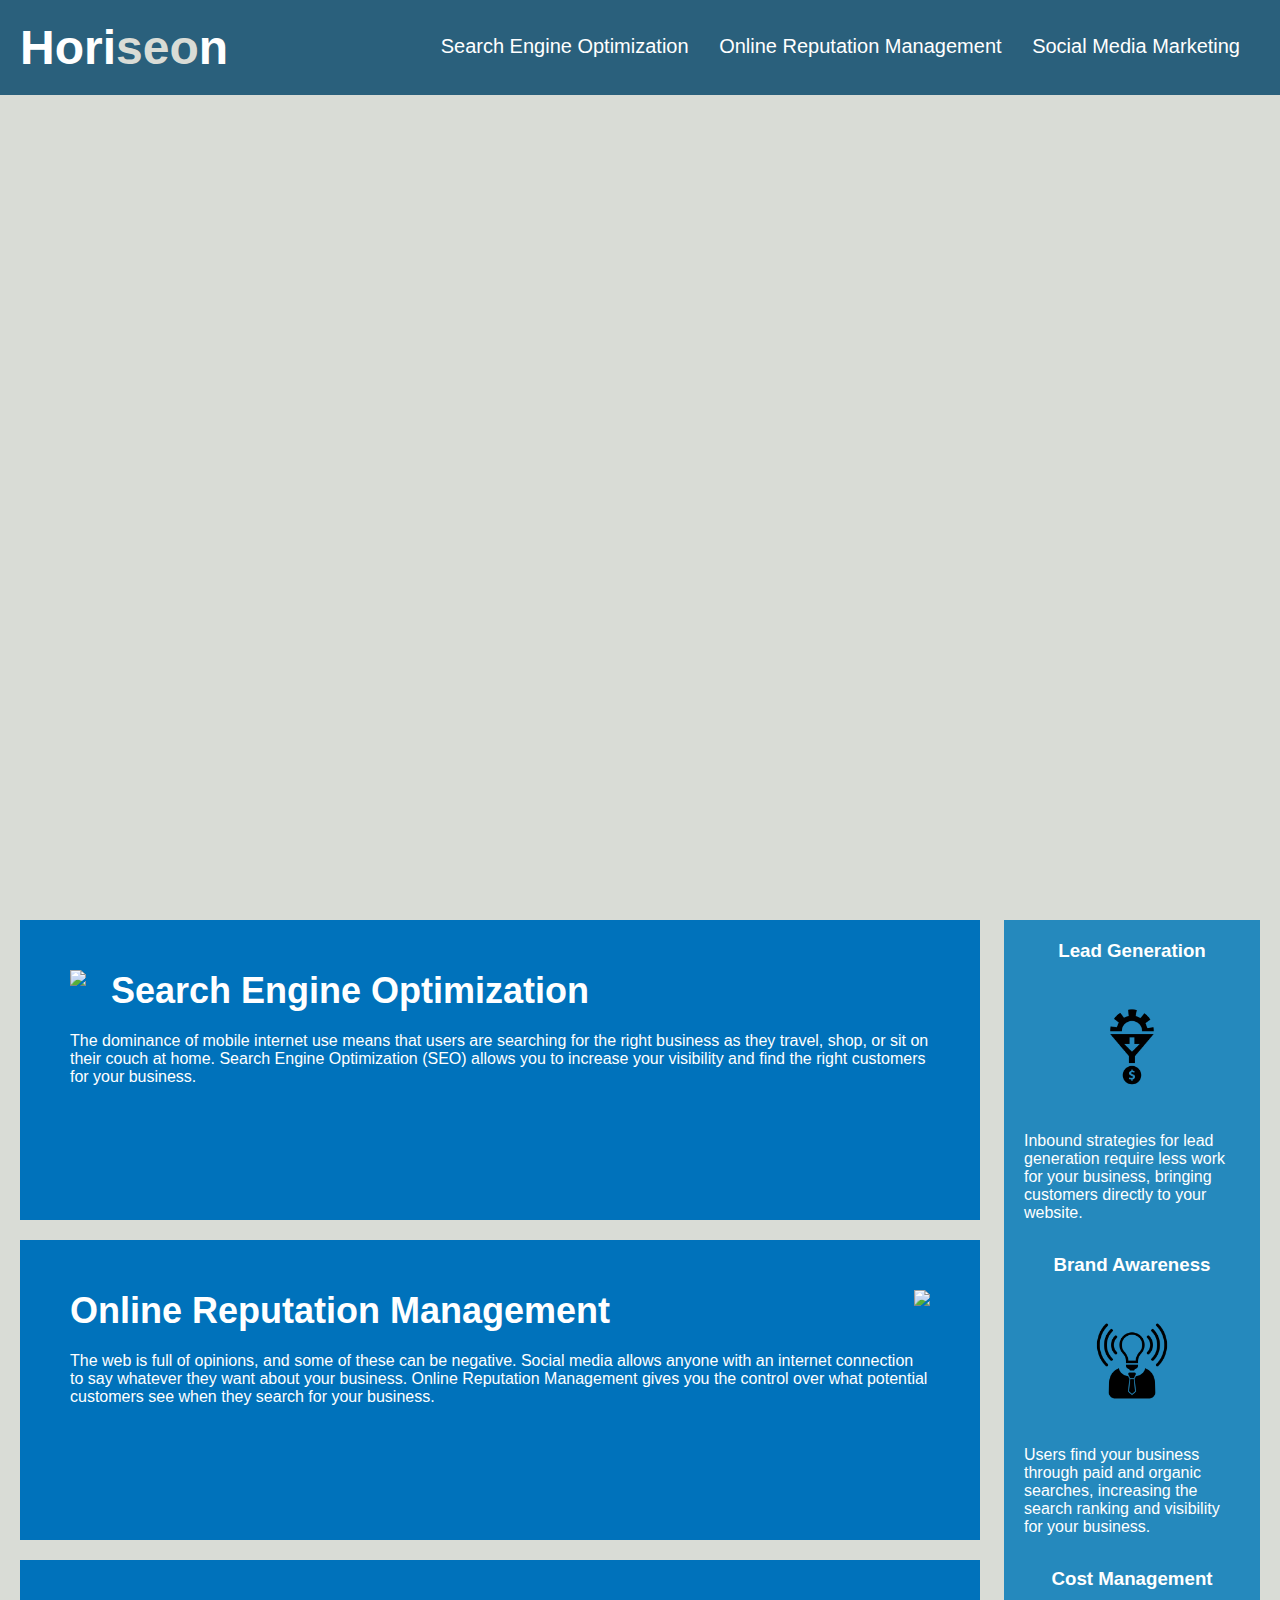
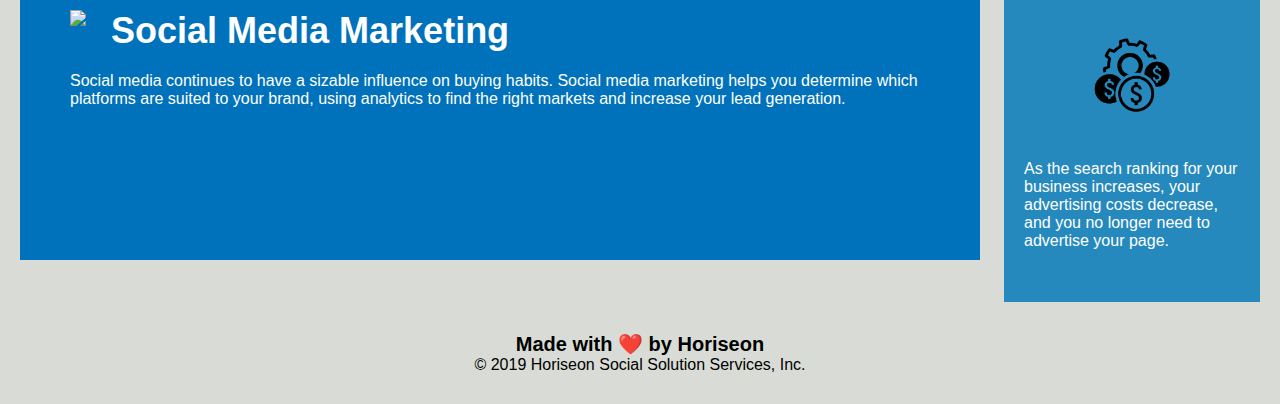
==== Develop/index.html @ 884dda2f "saving html file in repo" ====
<!DOCTYPE html>
<html lang="en-us">

<head>
    <meta charset="UTF-8" />
    <link rel="stylesheet" href="./assets/css/style.css">
    <title>website</title>
</head>

<body>
    <div class="header">
        <h1>Hori<span class="seo">seo</span>n</h1>
        <div>
            <ul>
                <li>
                    <a href="#search-engine-optimization">Search Engine Optimization</a>
                </li>
                <li>
                    <a href="#online-reputation-management">Online Reputation Management</a>
                </li>
                <li>
                    <a href="#social-media-marketing">Social Media Marketing</a>
                </li>
            </ul>
        </div>
    </div>
    <div class="hero"></div>
    <div class="content">
        <div class="search-engine-optimization">
            <img src="./assets/images/search-engine-optimization.jpg" class="float-left" />
            <h2>Search Engine Optimization</h2>
            <p>
                The dominance of mobile internet use means that users are searching for the right business as they travel, shop, or sit on their couch at home. Search Engine Optimization (SEO) allows you to increase your visibility and find the right customers for your business.
            </p>
        </div>
        <div id="online-reputation-management" class="online-reputation-management">
            <img src="./assets/images/online-reputation-management.jpg" class="float-right" />
            <h2>Online Reputation Management</h2>
            <p>
                The web is full of opinions, and some of these can be negative. Social media allows anyone with an internet connection to say whatever they want about your business. Online Reputation Management gives you the control over what potential customers see when they search for your business.
            </p>
        </div>
        <div id="social-media-marketing" class="social-media-marketing">
            <img src="./assets/images/social-media-marketing.jpg" class="float-left" />
            <h2>Social Media Marketing</h2>
            <p>
                Social media continues to have a sizable influence on buying habits. Social media marketing helps you determine which platforms are suited to your brand, using analytics to find the right markets and increase your lead generation.
            </p>
        </div>
    </div>
    <div class="benefits">
        <div class="benefit-lead">
            <h3>Lead Generation</h3>
            <img src="./assets/images/lead-generation.png" />
            <p>
                Inbound strategies for lead generation require less work for your business, bringing customers directly to your website.
            </p>
        </div>
        <div class="benefit-brand">
            <h3>Brand Awareness</h3>
            <img src="./assets/images/brand-awareness.png" />
            <p>
                Users find your business through paid and organic searches, increasing the search ranking and visibility for your business.
            </p>
        </div>
        <div class="benefit-cost">
            <h3>Cost Management</h3>
            <img src="./assets/images/cost-management.png" />
            <p>
                As the search ranking for your business increases, your advertising costs decrease, and you no longer need to advertise your page.
            </p>
        </div>
    </div>
    <div class="footer">
        <h2>Made with ❤️️ by Horiseon</h2>
        <p>
            &copy; 2019 Horiseon Social Solution Services, Inc.
        </p>
    </div>
</body>

</html>
---- Develop/assets/css/style.css ----
* {
    box-sizing: border-box;
    padding: 0;
    margin: 0;
}

body {
    background-color: #d9dcd6;
}

.header {
    padding: 20px;
    font-family: 'Trebuchet MS', 'Lucida Sans Unicode', 'Lucida Grande', 'Lucida Sans', Arial, sans-serif;
    background-color: #2a607c;
    color: #ffffff;
}

.header h1 {
    display: inline-block;
    font-size: 48px;
}

.header h1 .seo {
    color: #d9dcd6;
}

.header div {
    padding-top: 15px;
    margin-right: 20px;
    float: right;
    font-family: 'Gill Sans', 'Gill Sans MT', Calibri, 'Trebuchet MS', sans-serif;
    font-size: 20px;
}

.header div ul {
    list-style-type: none;
}

.header div ul li {
    display: inline-block;
    margin-left: 25px;
}

a {
    color: #ffffff;
    text-decoration: none;
}

p {
    font-size: 16px;
}

.hero {
    height: 800px;
    width: 100%;
    margin-bottom: 25px;
    background-image: url("../images/digital-marketing-meeting.jpg");
    background-size: cover;
    background-position: center;
}

.float-left {
    float: left;
    margin-right: 25px;
}

.float-right {
    float: right;
    margin-left: 25px;
}

.content {
    width: 75%;
    display: inline-block;
    margin-left: 20px;
}

.benefits {
    margin-right: 20px;
    padding: 20px;
    clear: both;
    float: right;
    width: 20%;
    height: 100%;
    font-family: 'Gill Sans', 'Gill Sans MT', Calibri, 'Trebuchet MS', sans-serif;
    background-color: #2589bd;
}

.benefit-lead {
    margin-bottom: 32px;
    color: #ffffff;
}

.benefit-brand {
    margin-bottom: 32px;
    color: #ffffff;
}

.benefit-cost {
    margin-bottom: 32px;
    color: #ffffff;
}

.benefit-lead h3 {
    margin-bottom: 10px;
    text-align: center;
}

.benefit-brand h3 {
    margin-bottom: 10px;
    text-align: center;
}

.benefit-cost h3 {
    margin-bottom: 10px;
    text-align: center;
}

.benefit-lead img {
    display: block;
    margin: 10px auto;
    max-width: 150px;
}

.benefit-brand img {
    display: block;
    margin: 10px auto;
    max-width: 150px;
}

.benefit-cost img {
    display: block;
    margin: 10px auto;
    max-width: 150px;
}

.search-engine-optimization {
    margin-bottom: 20px;
    padding: 50px;
    height: 300px;
    font-family: 'Gill Sans', 'Gill Sans MT', Calibri, 'Trebuchet MS', sans-serif;
    background-color: #0072bb;
    color: #ffffff;
}

.online-reputation-management {
    margin-bottom: 20px;
    padding: 50px;
    height: 300px;
    font-family: 'Gill Sans', 'Gill Sans MT', Calibri, 'Trebuchet MS', sans-serif;
    background-color: #0072bb;
    color: #ffffff;
}

.social-media-marketing {
    margin-bottom: 20px;
    padding: 50px;
    height: 300px;
    font-family: 'Gill Sans', 'Gill Sans MT', Calibri, 'Trebuchet MS', sans-serif;
    background-color: #0072bb;
    color: #ffffff;
}

.search-engine-optimization img {
    max-height: 200px;
}

.online-reputation-management img {
    max-height: 200px;
}

.social-media-marketing img {
    max-height: 200px;
}

.search-engine-optimization h2 {
    margin-bottom: 20px;
    font-size: 36px;
}

.online-reputation-management h2 {
    margin-bottom: 20px;
    font-size: 36px;
}

.social-media-marketing h2 {
    margin-bottom: 20px;
    font-size: 36px;
}

.footer {
    padding: 30px;
    clear: both;
    font-family: 'Trebuchet MS', 'Lucida Sans Unicode', 'Lucida Grande', 'Lucida Sans', Arial, sans-serif;
    text-align: center;
}

.footer h2 {
    font-size: 20px;
}
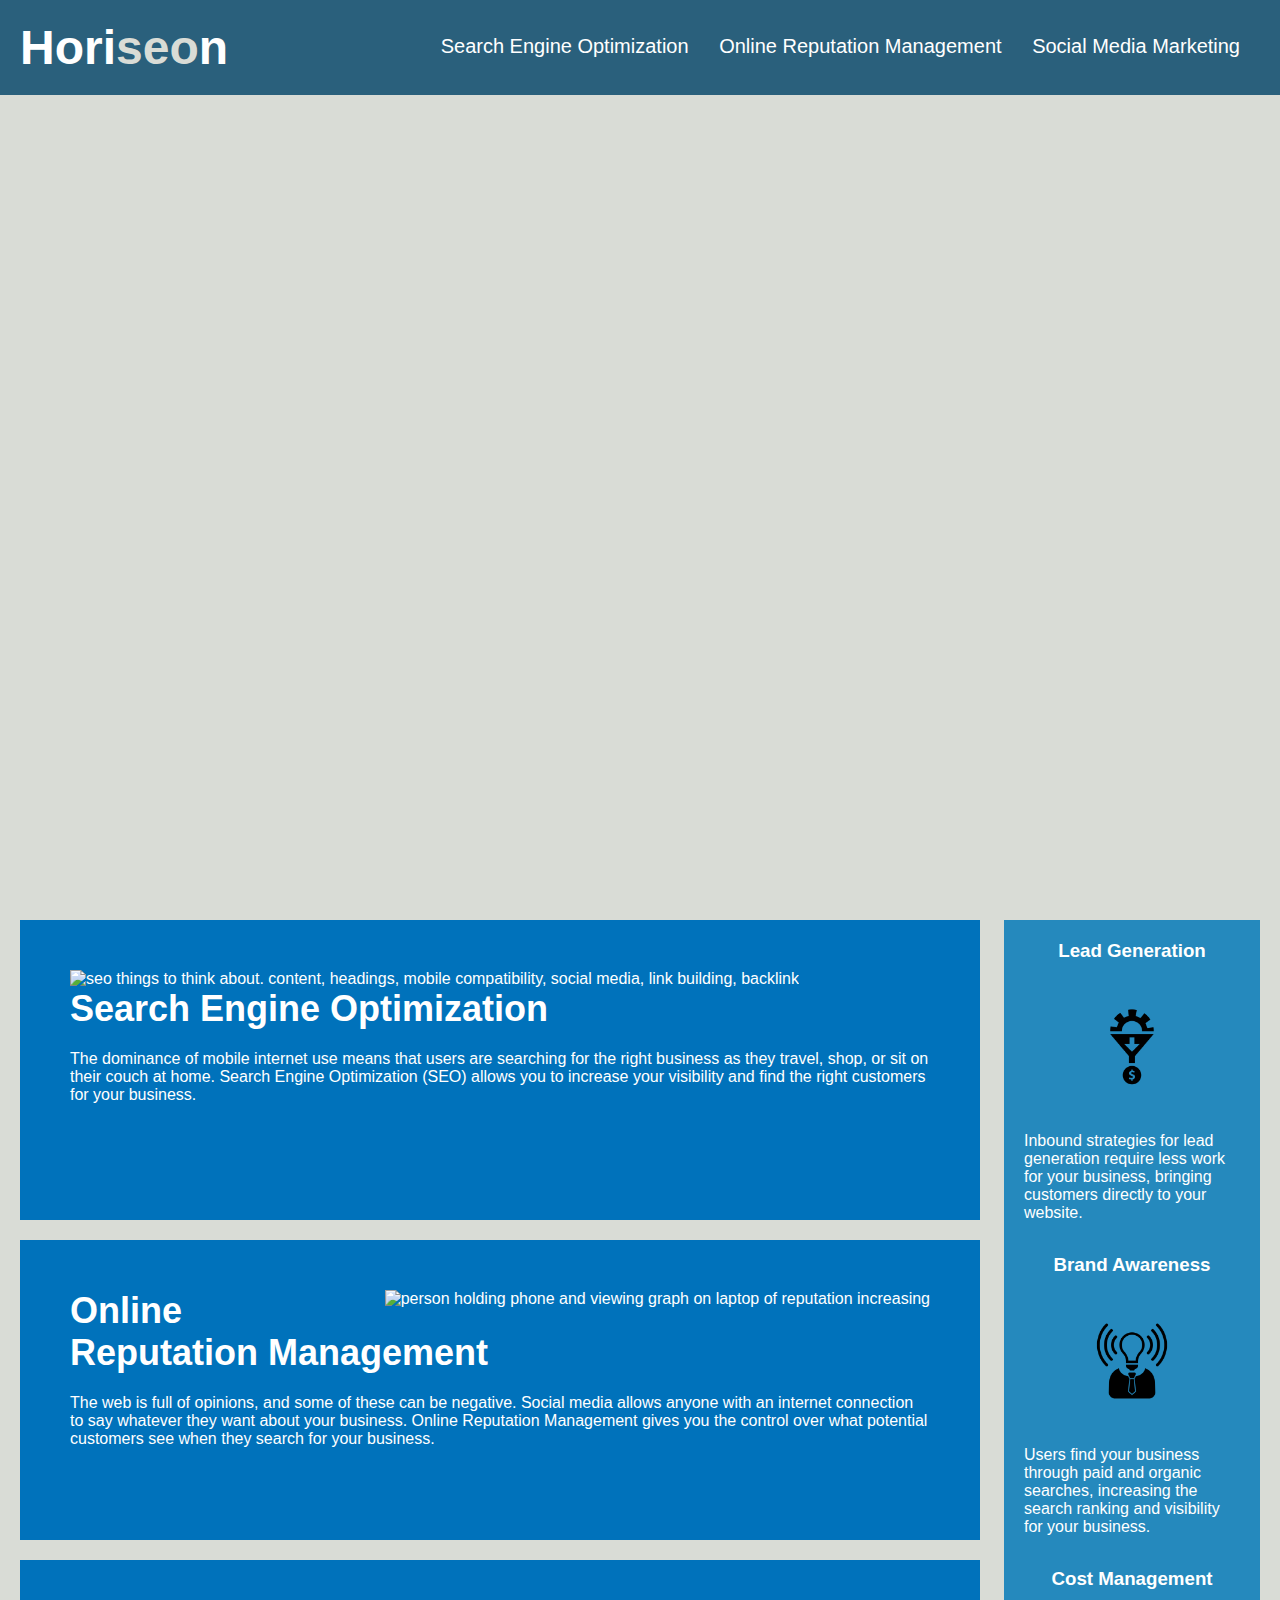
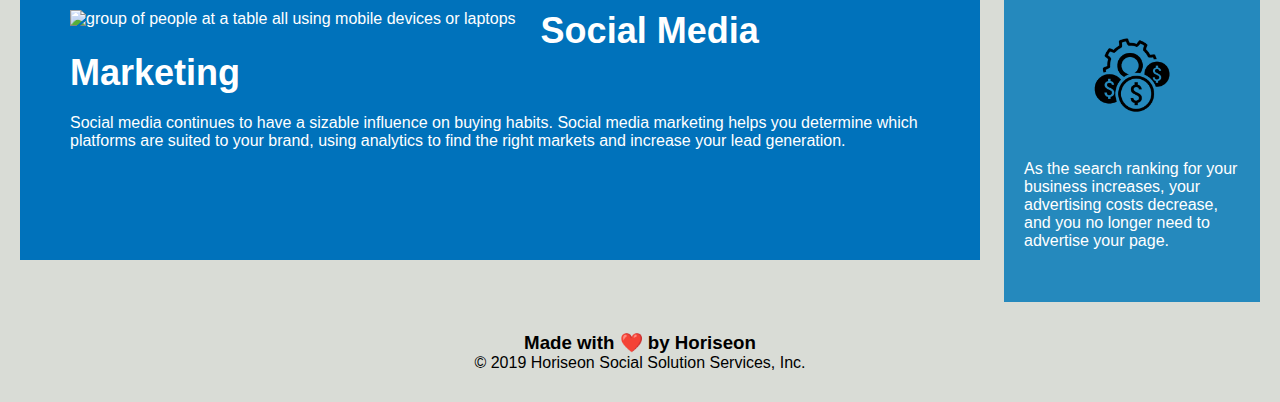
==== commit 9f7b685e: "changing footer from h2 to h3" ====
--- a/Develop/index.html
+++ b/Develop/index.html
@@ -4,11 +4,11 @@
 <head>
     <meta charset="UTF-8" />
     <link rel="stylesheet" href="./assets/css/style.css">
-    <title>website</title>
+    <title>Horiseon How To Improve Your Online Presence</title>
 </head>
 
 <body>
-    <div class="header">
+    <section class="header">
         <h1>Hori<span class="seo">seo</span>n</h1>
         <div>
             <ul>
@@ -23,56 +23,56 @@
                 </li>
             </ul>
         </div>
-    </div>
+    </section>
     <div class="hero"></div>
-    <div class="content">
-        <div class="search-engine-optimization">
-            <img src="./assets/images/search-engine-optimization.jpg" class="float-left" />
+    <section class="content">
+        <div id="search-engine-optimization" class="search-engine-optimization">
+            <img src="./assets/images/search-engine-optimization.jpg" alt="seo things to think about. content, headings, mobile compatibility, social media, link building, backlink" class="float-left" />
             <h2>Search Engine Optimization</h2>
             <p>
                 The dominance of mobile internet use means that users are searching for the right business as they travel, shop, or sit on their couch at home. Search Engine Optimization (SEO) allows you to increase your visibility and find the right customers for your business.
             </p>
         </div>
         <div id="online-reputation-management" class="online-reputation-management">
-            <img src="./assets/images/online-reputation-management.jpg" class="float-right" />
+            <img src="./assets/images/online-reputation-management.jpg" alt="person holding phone and viewing graph on laptop of reputation increasing" class="float-right" />
             <h2>Online Reputation Management</h2>
             <p>
                 The web is full of opinions, and some of these can be negative. Social media allows anyone with an internet connection to say whatever they want about your business. Online Reputation Management gives you the control over what potential customers see when they search for your business.
             </p>
         </div>
         <div id="social-media-marketing" class="social-media-marketing">
-            <img src="./assets/images/social-media-marketing.jpg" class="float-left" />
+            <img src="./assets/images/social-media-marketing.jpg" alt="group of people at a table all using mobile devices or laptops" class="float-left" />
             <h2>Social Media Marketing</h2>
             <p>
                 Social media continues to have a sizable influence on buying habits. Social media marketing helps you determine which platforms are suited to your brand, using analytics to find the right markets and increase your lead generation.
             </p>
         </div>
-    </div>
-    <div class="benefits">
+    </section>
+    <section class="benefits">
         <div class="benefit-lead">
             <h3>Lead Generation</h3>
-            <img src="./assets/images/lead-generation.png" />
+            <img src="./assets/images/lead-generation.png" alt="filter thinking into money" />
             <p>
                 Inbound strategies for lead generation require less work for your business, bringing customers directly to your website.
             </p>
         </div>
         <div class="benefit-brand">
             <h3>Brand Awareness</h3>
-            <img src="./assets/images/brand-awareness.png" />
+            <img src="./assets/images/brand-awareness.png" alt="lightbulb as a head." /> 
             <p>
                 Users find your business through paid and organic searches, increasing the search ranking and visibility for your business.
             </p>
         </div>
         <div class="benefit-cost">
             <h3>Cost Management</h3>
-            <img src="./assets/images/cost-management.png" />
+            <img src="./assets/images/cost-management.png" alt="a gear and money signs"/>
             <p>
                 As the search ranking for your business increases, your advertising costs decrease, and you no longer need to advertise your page.
             </p>
         </div>
-    </div>
+    </section>
     <div class="footer">
-        <h2>Made with ❤️️ by Horiseon</h2>
+        <h3>Made with ❤️️ by Horiseon</h3>
         <p>
             &copy; 2019 Horiseon Social Solution Services, Inc.
         </p>
--- a/Develop/assets/css/style.css
+++ b/Develop/assets/css/style.css
@@ -1,29 +1,30 @@
+/*universal selector setting base layout for box sizing, border, padding, and margin.*/
 * {
     box-sizing: border-box;
     padding: 0;
     margin: 0;
 }
-
+/*setting background color of the body to white*/
 body {
     background-color: #d9dcd6;
 }
-
+/*changing the class header padding to 20px, changing font family with backup choices, changing background color, and color of the content.*/
 .header {
     padding: 20px;
     font-family: 'Trebuchet MS', 'Lucida Sans Unicode', 'Lucida Grande', 'Lucida Sans', Arial, sans-serif;
     background-color: #2a607c;
     color: #ffffff;
 }
-
+/*Changing the h1 line within the class header to display inline-block and changing font size to 48px*/
 .header h1 {
     display: inline-block;
     font-size: 48px;
 }
-
+/*changing the color of the seo class within h1 within the class header. changing just the 3 letter s e o.*/
 .header h1 .seo {
     color: #d9dcd6;
 }
-
+/*changing the div within the class header. changing the padding, margin-right, float, font family with backups, and font size*/
 .header div {
     padding-top: 15px;
     margin-right: 20px;
@@ -31,25 +32,25 @@
     font-family: 'Gill Sans', 'Gill Sans MT', Calibri, 'Trebuchet MS', sans-serif;
     font-size: 20px;
 }
-
+/*changing the div ul line within the class header to have a list style type of none*/
 .header div ul {
     list-style-type: none;
 }
-
+/*changing the li element child to ul child to div child to header class to display inline-block and have a left margin of 25px*/
 .header div ul li {
     display: inline-block;
     margin-left: 25px;
 }
-
+/*changing the color of the links/anchors*/
 a {
     color: #ffffff;
     text-decoration: none;
 }
-
+/*changing font size of the paragraphs*/
 p {
     font-size: 16px;
 }
-
+/*within class=hero changing height, width, bottom margin, adding background image and changing the size and position.*/
 .hero {
     height: 800px;
     width: 100%;
@@ -58,23 +59,23 @@
     background-size: cover;
     background-position: center;
 }
-
+/*setting the float-left class to float left and have a margin on the right of 25px*/
 .float-left {
     float: left;
     margin-right: 25px;
 }
-
+/*setting the class float-right to float right with a margin*/
 .float-right {
     float: right;
     margin-left: 25px;
 }
-
+/*setting the class content width, display, and margin-left.*/
 .content {
     width: 75%;
     display: inline-block;
     margin-left: 20px;
 }
-
+/*setting the class benefits layout. editing margin-right, padding, clear, float, width, heigt, font family, and background color*/
 .benefits {
     margin-right: 20px;
     padding: 20px;
@@ -85,49 +86,49 @@
     font-family: 'Gill Sans', 'Gill Sans MT', Calibri, 'Trebuchet MS', sans-serif;
     background-color: #2589bd;
 }
-
+/*change class benefit-lead bottom margin and color*/
 .benefit-lead {
     margin-bottom: 32px;
     color: #ffffff;
 }
-
+/*change benefit-brand bottom margin and color*/
 .benefit-brand {
     margin-bottom: 32px;
     color: #ffffff;
 }
-
+/*change benefit-cost bottom margin and color*/
 .benefit-cost {
     margin-bottom: 32px;
     color: #ffffff;
 }
-
+/*change h3 within benefit-lead class bottom margin and align text in center*/
 .benefit-lead h3 {
     margin-bottom: 10px;
     text-align: center;
 }
-
+/*change h3 element within class benefit-brand*/
 .benefit-brand h3 {
     margin-bottom: 10px;
     text-align: center;
 }
-
+/*change h3 element within class benefit-cost*/
 .benefit-cost h3 {
     margin-bottom: 10px;
     text-align: center;
 }
-
+/*class selector for benefit-lead find child element img and apply rules*/
 .benefit-lead img {
     display: block;
     margin: 10px auto;
     max-width: 150px;
 }
-
+/*select class benefit-brand then find child element img and apply rules*/
 .benefit-brand img {
     display: block;
     margin: 10px auto;
     max-width: 150px;
 }
-
+/*select class benefit-cost and find child element img and apply rules*/
 .benefit-cost img {
     display: block;
     margin: 10px auto;
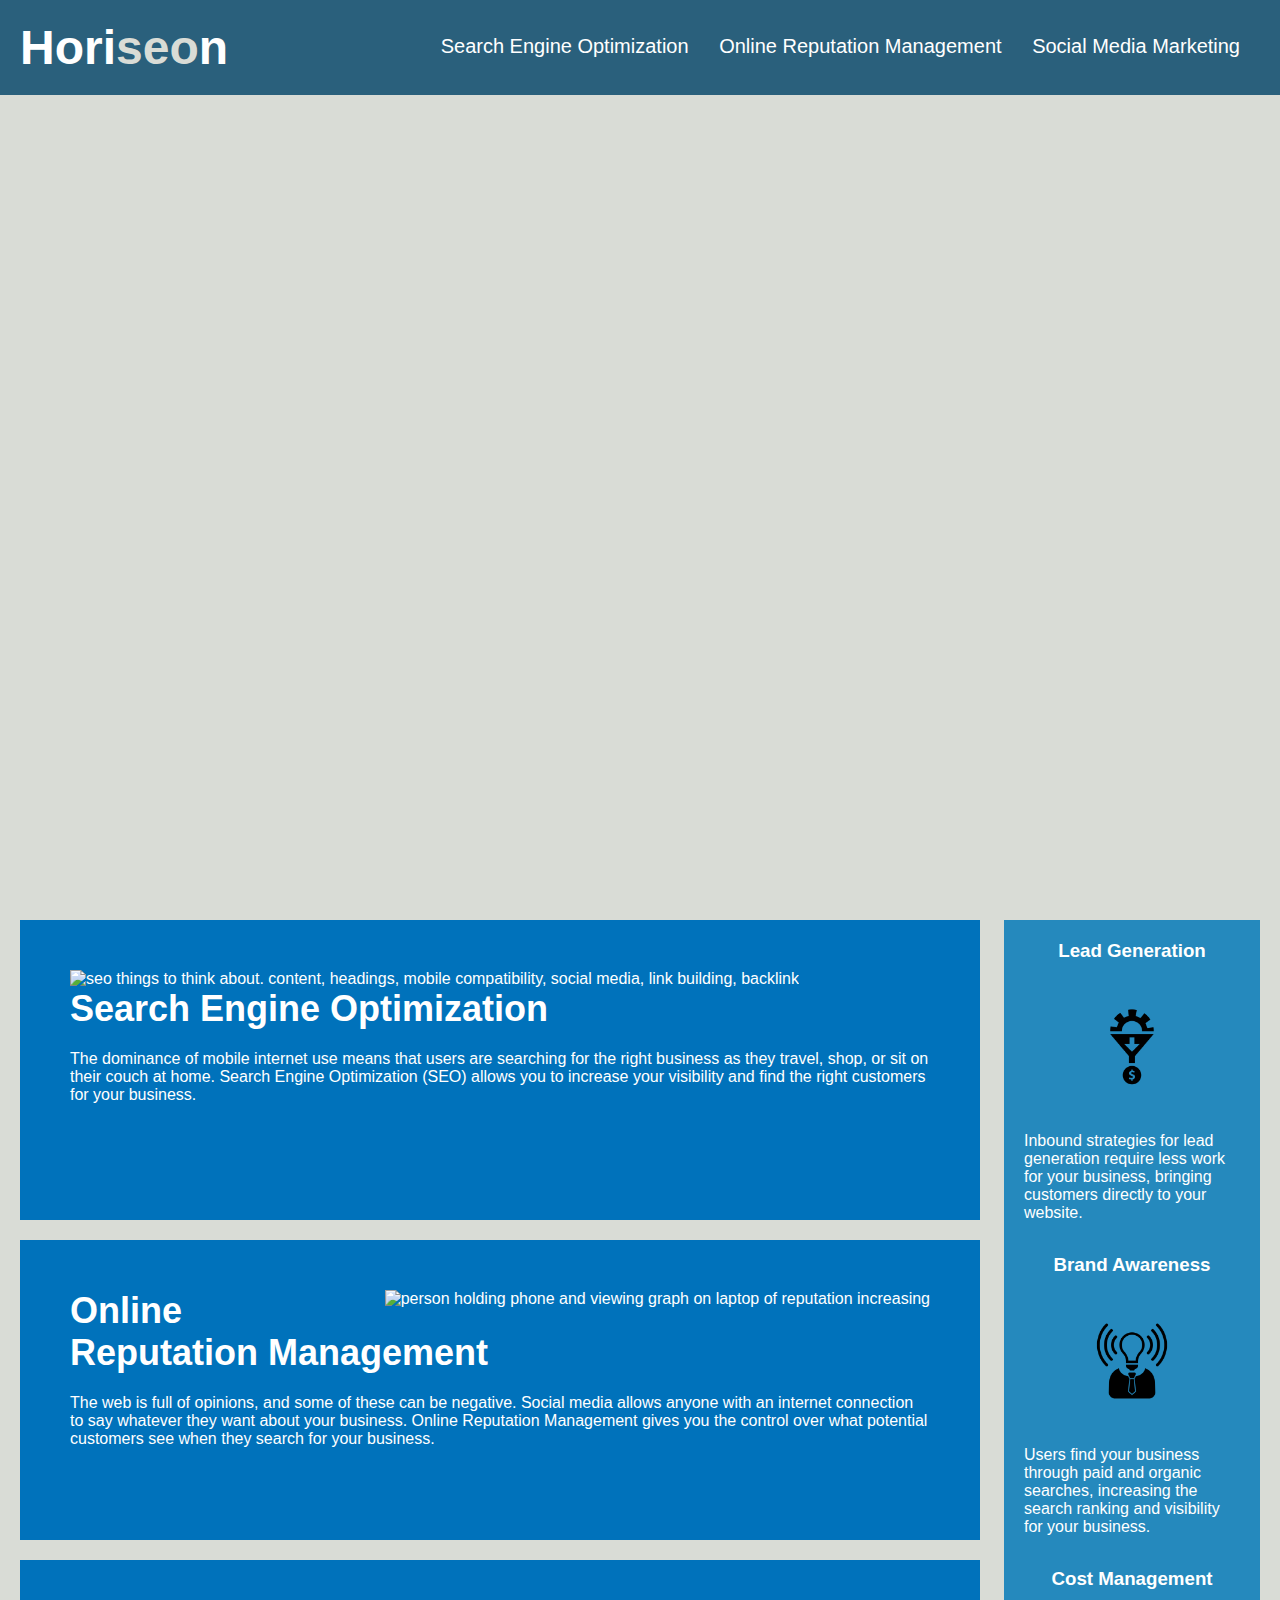
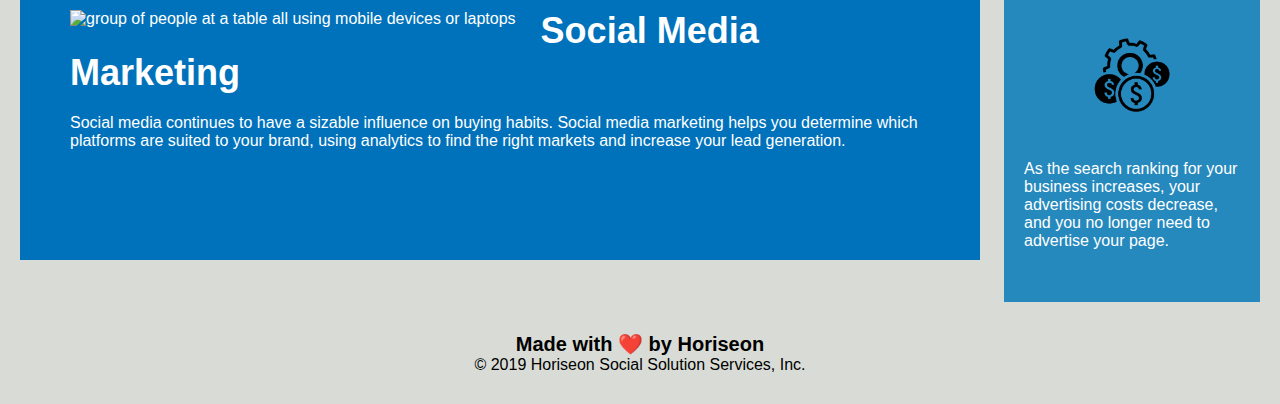
==== commit 65fb5771: "consolidated html classes and consolidated CSS where there was repetitive code." ====
--- a/Develop/index.html
+++ b/Develop/index.html
@@ -1,14 +1,14 @@
 <!DOCTYPE html>
 <html lang="en-us">
-
+    
 <head>
     <meta charset="UTF-8" />
     <link rel="stylesheet" href="./assets/css/style.css">
-    <title>Horiseon How To Improve Your Online Presence</title>
+    <title>Horiseon</title>
 </head>
 
 <body>
-    <section class="header">
+    <header class="header">
         <h1>Hori<span class="seo">seo</span>n</h1>
         <div>
             <ul>
@@ -23,24 +23,24 @@
                 </li>
             </ul>
         </div>
-    </section>
+    </header>
     <div class="hero"></div>
     <section class="content">
-        <div id="search-engine-optimization" class="search-engine-optimization">
+        <div class ="mainDivs" id = "search-engine-optimization"> 
             <img src="./assets/images/search-engine-optimization.jpg" alt="seo things to think about. content, headings, mobile compatibility, social media, link building, backlink" class="float-left" />
             <h2>Search Engine Optimization</h2>
             <p>
                 The dominance of mobile internet use means that users are searching for the right business as they travel, shop, or sit on their couch at home. Search Engine Optimization (SEO) allows you to increase your visibility and find the right customers for your business.
             </p>
         </div>
-        <div id="online-reputation-management" class="online-reputation-management">
+        <div class = "mainDivs" id = "online-reputation-management" >
             <img src="./assets/images/online-reputation-management.jpg" alt="person holding phone and viewing graph on laptop of reputation increasing" class="float-right" />
             <h2>Online Reputation Management</h2>
             <p>
                 The web is full of opinions, and some of these can be negative. Social media allows anyone with an internet connection to say whatever they want about your business. Online Reputation Management gives you the control over what potential customers see when they search for your business.
             </p>
         </div>
-        <div id="social-media-marketing" class="social-media-marketing">
+        <div class ="mainDivs" id = "social-media-marketing">
             <img src="./assets/images/social-media-marketing.jpg" alt="group of people at a table all using mobile devices or laptops" class="float-left" />
             <h2>Social Media Marketing</h2>
             <p>
@@ -49,21 +49,21 @@
         </div>
     </section>
     <section class="benefits">
-        <div class="benefit-lead">
+        <div class="benefitClass">
             <h3>Lead Generation</h3>
             <img src="./assets/images/lead-generation.png" alt="filter thinking into money" />
             <p>
                 Inbound strategies for lead generation require less work for your business, bringing customers directly to your website.
             </p>
         </div>
-        <div class="benefit-brand">
+        <div class="benefitClass">
             <h3>Brand Awareness</h3>
             <img src="./assets/images/brand-awareness.png" alt="lightbulb as a head." /> 
             <p>
                 Users find your business through paid and organic searches, increasing the search ranking and visibility for your business.
             </p>
         </div>
-        <div class="benefit-cost">
+        <div class="benefitClass">
             <h3>Cost Management</h3>
             <img src="./assets/images/cost-management.png" alt="a gear and money signs"/>
             <p>
@@ -71,12 +71,12 @@
             </p>
         </div>
     </section>
-    <div class="footer">
+    <footer class="footer">
         <h3>Made with ❤️️ by Horiseon</h3>
         <p>
             &copy; 2019 Horiseon Social Solution Services, Inc.
         </p>
-    </div>
+    </footer>
 </body>
 
 </html>--- a/Develop/assets/css/style.css
+++ b/Develop/assets/css/style.css
@@ -87,55 +87,29 @@
     background-color: #2589bd;
 }
 /*change class benefit-lead bottom margin and color*/
-.benefit-lead {
+.benefitClass {
     margin-bottom: 32px;
     color: #ffffff;
 }
-/*change benefit-brand bottom margin and color*/
-.benefit-brand {
-    margin-bottom: 32px;
-    color: #ffffff;
-}
-/*change benefit-cost bottom margin and color*/
-.benefit-cost {
-    margin-bottom: 32px;
-    color: #ffffff;
-}
+
 /*change h3 within benefit-lead class bottom margin and align text in center*/
-.benefit-lead h3 {
+.benefitClass h3 {
     margin-bottom: 10px;
     text-align: center;
 }
-/*change h3 element within class benefit-brand*/
-.benefit-brand h3 {
-    margin-bottom: 10px;
-    text-align: center;
-}
-/*change h3 element within class benefit-cost*/
-.benefit-cost h3 {
-    margin-bottom: 10px;
-    text-align: center;
-}
-/*class selector for benefit-lead find child element img and apply rules*/
-.benefit-lead img {
-    display: block;
-    margin: 10px auto;
-    max-width: 150px;
-}
+
+
 /*select class benefit-brand then find child element img and apply rules*/
-.benefit-brand img {
-    display: block;
-    margin: 10px auto;
-    max-width: 150px;
-}
-/*select class benefit-cost and find child element img and apply rules*/
-.benefit-cost img {
+.benefitClass img {
     display: block;
     margin: 10px auto;
     max-width: 150px;
 }
 
-.search-engine-optimization {
+
+
+/*setting rules for search-engine-optimization class*/
+.mainDivs {
     margin-bottom: 20px;
     padding: 50px;
     height: 300px;
@@ -144,51 +118,16 @@
     color: #ffffff;
 }
 
-.online-reputation-management {
-    margin-bottom: 20px;
-    padding: 50px;
-    height: 300px;
-    font-family: 'Gill Sans', 'Gill Sans MT', Calibri, 'Trebuchet MS', sans-serif;
-    background-color: #0072bb;
-    color: #ffffff;
-}
-
-.social-media-marketing {
-    margin-bottom: 20px;
-    padding: 50px;
-    height: 300px;
-    font-family: 'Gill Sans', 'Gill Sans MT', Calibri, 'Trebuchet MS', sans-serif;
-    background-color: #0072bb;
-    color: #ffffff;
-}
-
-.search-engine-optimization img {
+/*changing the img lines max height. Here we are able to condense the code to just effect the img lines rather then writing code for each indvidual class.*/
+ img {
     max-height: 200px;
 }
-
-.online-reputation-management img {
-    max-height: 200px;
-}
-
-.social-media-marketing img {
-    max-height: 200px;
-}
-
-.search-engine-optimization h2 {
+/*applying rules to all h2. Here I was able to condense the code to effect all the h2 lines rather and each class individually*/
+ h2 {
     margin-bottom: 20px;
     font-size: 36px;
 }
-
-.online-reputation-management h2 {
-    margin-bottom: 20px;
-    font-size: 36px;
-}
-
-.social-media-marketing h2 {
-    margin-bottom: 20px;
-    font-size: 36px;
-}
-
+/*applying rules to the class footer*/
 .footer {
     padding: 30px;
     clear: both;
@@ -196,6 +135,6 @@
     text-align: center;
 }
 
-.footer h2 {
+.footer h3 {
     font-size: 20px;
 }
